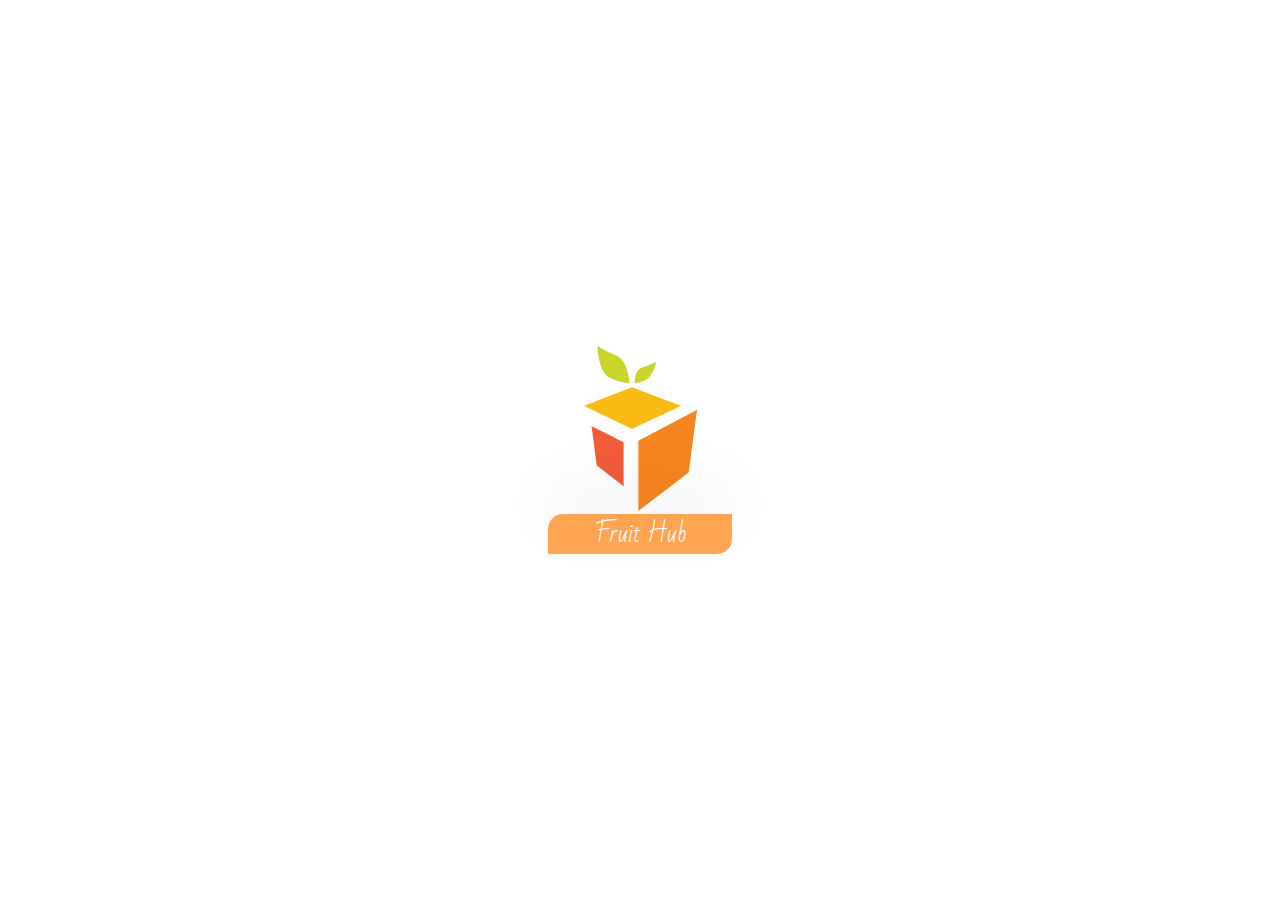
==== index.html @ 0d55b542 ":tada: initial commit with setTimeout working" ====
<!DOCTYPE html>
<html lang="en">
<head>
    <meta charset="UTF-8">
    <meta http-equiv="X-UA-Compatible" content="IE=edge">
    <meta name="viewport" content="width=device-width, initial-scale=1.0">
    <link rel="shortcut icon" href="favicon.ico" type="image/x-icon">
    <link rel="stylesheet" href="./styles/reset.css">
    <link rel="stylesheet" href="./styles/style.css">    
    <title>Fruit Hub</title>
</head>
<body>
    <main>
        <section class="home">
            <figure>
                <img src="imgs/icon-fruit-hub.png" alt="">
            </figure>
            <div class="container">
                <h1>Fruit Hub</h1>
            </div>
        </section>
        <section class="start">
            <div>
                <figure>
                    <img src="./imgs/fruits.png" alt="">
                </figure>
            </div>
            <div>
                
            </div>
        </section>
    </main>    
    <script src="./scripts/script.js"></script>
</body>
</html>
---- styles/style.css ----
@import url('https://fonts.googleapis.com/css2?family=Bad+Script&display=swap');

/* font-family: 'Bad Script', cursive; */

@font-face {
    font-family: "TT Norms Pro Bold";
    src: url("../fonts/TT\ Norms\ Pro\ Bold.otf");
}
@font-face {
    font-family: "TT Norms Pro Light";
    src: url("../fonts/TT\ Norms\ Pro\ Light.otf");
}
@font-face {
    font-family: "TT Norms Pro Medium";
    src: url("../fonts/TT\ Norms\ Pro\ Medium.otf");
}
@font-face {
    font-family: "TT Norms Pro Regular";
    src: url("../fonts/TT\ Norms\ Pro\ Regular.otf");
}

:root {
    --main-color: #FFA451;
}

.home {
    display: flex;
    flex-direction: column;
    justify-content: center;
    align-items: center;
    height: 100vh;
}

h1 {
    color: white;
    font-family: 'Bad Script', cursive;
    font-size: 24px;
    font-weight: 400;
}

.container {
    height: 40px;
    width: 184px;
    box-shadow: 0px -30px 60px 0px #2020200D;
    background-color: var(--main-color);
    border-radius: 15px 0px 15px 0px;
    display: flex;
    justify-content: center;
    align-items: center;
}

.start {
    display: none;
}
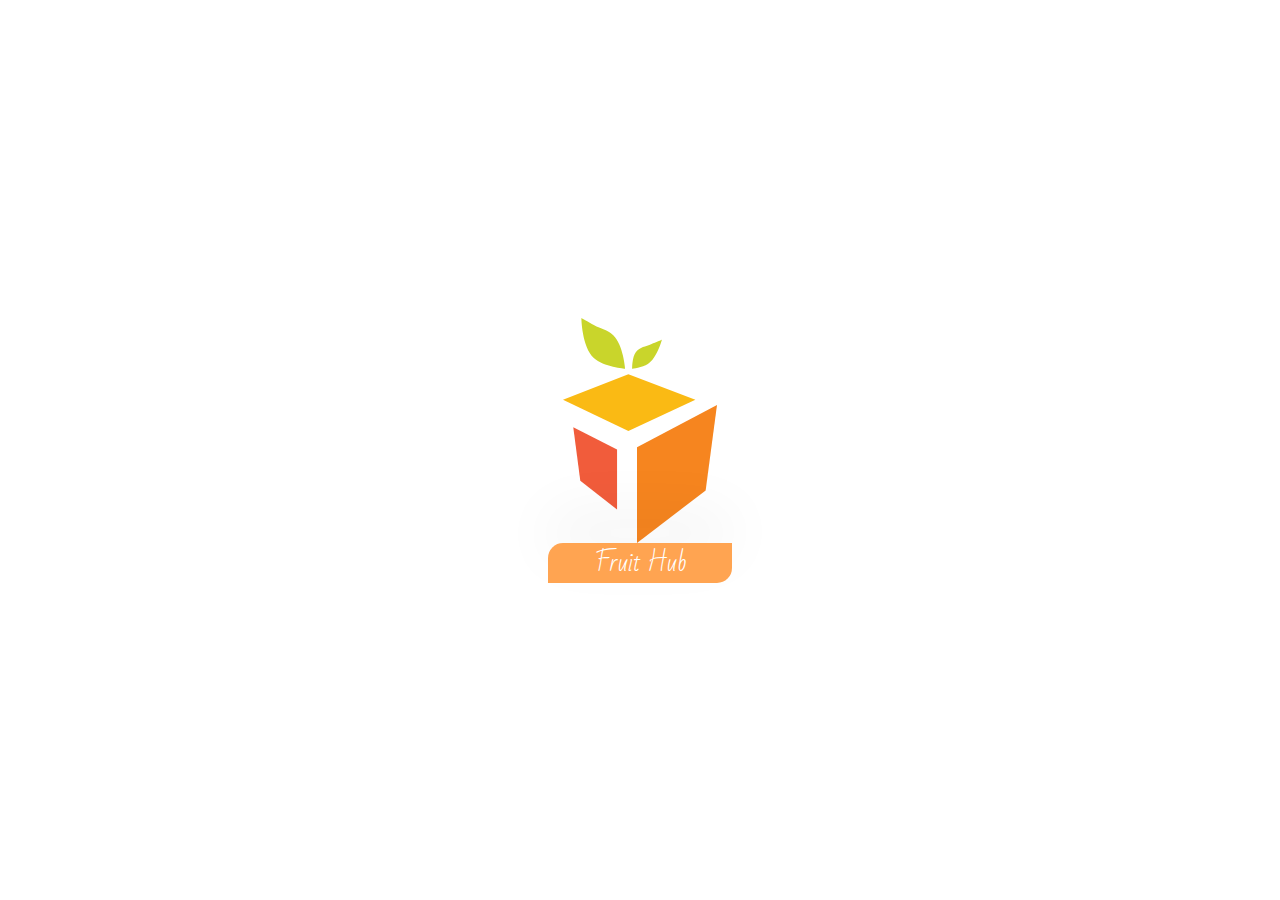
==== commit 96665a2f: ":iphone: making index.html responsive design" ====
--- a/index.html
+++ b/index.html
@@ -4,7 +4,7 @@
     <meta charset="UTF-8">
     <meta http-equiv="X-UA-Compatible" content="IE=edge">
     <meta name="viewport" content="width=device-width, initial-scale=1.0">
-    <link rel="shortcut icon" href="favicon.ico" type="image/x-icon">
+    <link rel="shortcut icon" href="./imgs/icon-fruit-hub.png" type="image/png">
     <link rel="stylesheet" href="./styles/reset.css">
     <link rel="stylesheet" href="./styles/style.css">    
     <title>Fruit Hub</title>
@@ -12,21 +12,26 @@
 <body>
     <main>
         <section class="home">
-            <figure>
-                <img src="imgs/icon-fruit-hub.png" alt="">
+            <figure class="figureBasket">
+                <img class="basket" src="imgs/home/icon-fruit-hub.svg" alt="An apple logo in the form of squares with the colors yellow, orange and red">
             </figure>
             <div class="container">
                 <h1>Fruit Hub</h1>
             </div>
         </section>
         <section class="start">
-            <div>
-                <figure>
-                    <img src="./imgs/fruits.png" alt="">
+            <div class="fruits">
+                <figure class="figureFruits">
+                    <img class="fruitsImg" src="./imgs/home/fruits.svg" alt="a basket full of all kinds of fruit" title="A basket full of all kinds of fruit">
+                    <img class="shadow" src="./imgs/home/shadow.svg" alt="the shadow of the basket full of fruits" title="The shadow of the basket full of fruits">
                 </figure>
             </div>
-            <div>
-                
+            <div class="contents">
+                <h2 class="title">Get The Freshest Fruit Salad Combo</h2>
+                <p class="paragraph">We deliver the best and freshest fruit salad in town. Order for a combo today!!!</p>
+                <a class="continueLink" href="./authentication.html">
+                    <button title="Click for continue to the next page" class="continue" role="continue to the next page">Let’s Continue</button>
+                </a>
             </div>
         </section>
     </main>    
--- a/styles/style.css
+++ b/styles/style.css
@@ -28,7 +28,14 @@
     flex-direction: column;
     justify-content: center;
     align-items: center;
-    height: 100vh;
+    height: 100vh
+}
+
+.figureBasket{
+    display: flex;
+    align-items: center;
+    justify-content: center;
+    width: 100%
 }
 
 h1 {
@@ -51,4 +58,205 @@
 
 .start {
     display: none;
-}+    height: 100vh;
+    flex-direction: column;
+}
+
+.login {
+    display: flex;
+    height: 100vh;
+    flex-direction: column;
+}
+
+.figureFruits {
+    display: flex;
+    align-items: center;
+    flex-direction: column;   
+}
+
+.fruits {
+    background-color: var(--main-color);
+    width: 100%;
+    height: 60%;
+    display: flex;
+    justify-content: center;
+    align-items: center;
+}
+
+/* .shadow {
+    
+}
+.fruitsImg {
+    
+} */
+
+.contents {
+    display: flex;
+    flex-direction: column;
+    justify-content: space-evenly;
+    align-items: center;
+    height: 40%;
+}
+
+.title {
+    font-family: "TT Norms Pro Bold";
+    font-size: 16px;
+    width: 90%;
+    color: #27214D;
+}
+
+.paragraph {
+    font-size: 16px;
+    font-family: "TT Norms Pro Regular";
+    width: 90%;
+    color: #5D577E;
+}
+
+.continue {
+    height: 60px;
+    width: 90%;
+    background-color: var(--main-color);
+    color: white;
+    border-radius: 10px;
+    border: none;
+    font-family: "TT Norms Pro Medium";
+    font-size: 16px;
+}
+
+.continueLink {
+    display: flex;
+    align-items: center;
+    justify-content: center;
+    text-decoration: none;
+    width: 90%;
+}
+
+.writeName {
+    background-color: #F7F5F5;
+    color: black;
+    width: 90%;
+    height: 50px;
+    border-radius: 15px;
+    font-size: 16px;
+    font-family: "TT Norms Pro Medium";
+    border: none;
+    text-align: center;
+}
+
+.writeName::placeholder{
+    color: #C2BDBDB2;
+    position: relative;
+    left: 15px;
+    text-align: start;   
+}
+
+
+@media (min-width:1440px) and (max-width: 3000px){
+    .fruitsImg{
+        height: 50vh;
+    }
+    .shadow{
+        width: 25vw;
+    }
+    .title{
+        font-size: 2rem;
+        width: 60%;
+    }
+    .paragraph{
+        font-size: 1.5rem;
+        width: 60%;
+    }
+    .continue{
+        font-size: 1.5rem;
+        width: 70%;
+    }
+    .basket{
+        height: 25vh;
+    }
+}
+
+@media (min-width: 910px) and (max-width:1440px){
+    .fruitsImg{
+        height: 40vh;
+    }
+    .shadow{
+        width: 35vw;
+    }
+    .title{
+        font-size: 2rem;
+        width: 80%;
+    }
+    .paragraph{
+        font-size: 1.5rem;
+        width: 80%;
+    }
+    .continue{
+        font-size: 1.5rem;
+    }
+    .basket{
+        height: 25vh;
+    }
+}
+
+@media (min-width: 425px) and (max-width:910px){
+    .fruitsImg{
+        height: 40vh;
+    }
+    .shadow{
+        width: 35vw;
+    }
+    .title{
+        font-size: 1.5rem;
+        width: 80%;
+    }
+    .paragraph{
+        font-size: 1rem;
+        width: 80%;
+    }
+    .continue{
+        font-size: 1.5rem;
+    }
+    .basket{
+        height: 25vh;
+    }
+    .container {
+        width: 30%;
+    }
+}
+
+@media (min-width: 412px) and (max-width:425px){
+    .title{
+        font-size: 1.5rem;
+        width: 80%;
+    }
+    .paragraph{
+        font-size: 1rem;
+        width: 80%;
+    }
+    .continue{
+        font-size: 1rem;
+    }
+}
+
+@media (min-width: 280px) and (max-width:410px){
+    .fruitsImg{
+        height: 30vh;
+    }
+    .shadow{
+        width: 70vw;
+    }
+    .title{
+        font-size: 1rem;
+        width: 80%;
+    }
+    .paragraph{
+        font-size: 0.8rem;
+        width: 80%;
+    }
+    .continue{
+        font-size: 1rem;
+        height: 50px;
+    }
+}
+
+
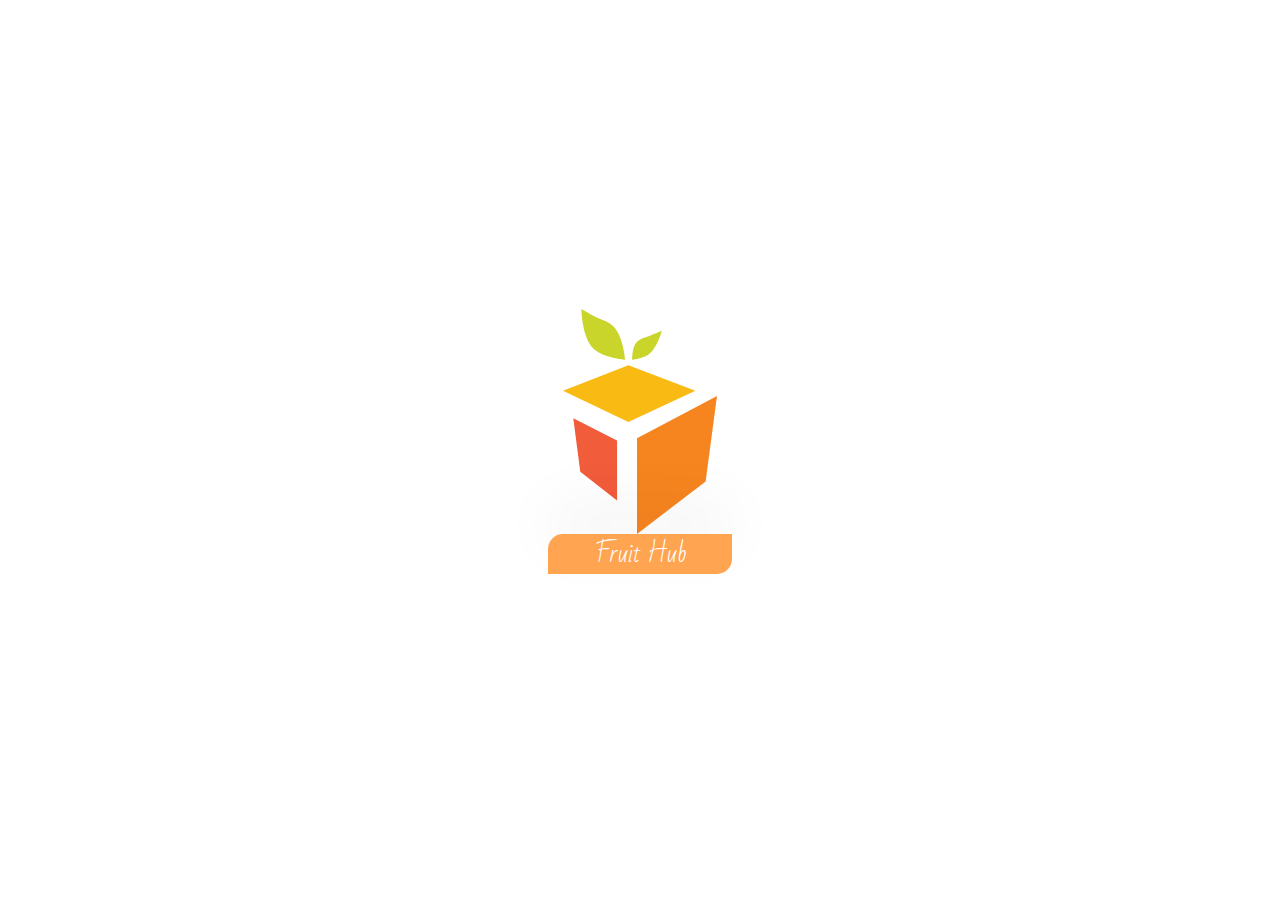
==== commit 1af22807: ":iphone: finalizing the responsive design of the home screen and authentication page" ====
--- a/index.html
+++ b/index.html
@@ -4,7 +4,7 @@
     <meta charset="UTF-8">
     <meta http-equiv="X-UA-Compatible" content="IE=edge">
     <meta name="viewport" content="width=device-width, initial-scale=1.0">
-    <link rel="shortcut icon" href="./imgs/icon-fruit-hub.png" type="image/png">
+    <link rel="shortcut icon" href="./imgs/home/icon-fruit-hub.svg" type="image/svg">
     <link rel="stylesheet" href="./styles/reset.css">
     <link rel="stylesheet" href="./styles/style.css">    
     <title>Fruit Hub</title>
--- a/styles/style.css
+++ b/styles/style.css
@@ -28,14 +28,14 @@
     flex-direction: column;
     justify-content: center;
     align-items: center;
-    height: 100vh
+    height: 98vh;
 }
 
 .figureBasket{
     display: flex;
     align-items: center;
     justify-content: center;
-    width: 100%
+    width: 100%;
 }
 
 h1 {
@@ -104,8 +104,20 @@
     width: 90%;
     color: #27214D;
 }
+.titleT {
+    font-family: "TT Norms Pro Bold";
+    font-size: 16px;
+    width: 90%;
+    color: #27214D;
+}
 
 .paragraph {
+    font-size: 16px;
+    font-family: "TT Norms Pro Regular";
+    width: 90%;
+    color: #5D577E;
+}
+.paragraphT {
     font-size: 16px;
     font-family: "TT Norms Pro Regular";
     width: 90%;
@@ -121,6 +133,7 @@
     border: none;
     font-family: "TT Norms Pro Medium";
     font-size: 16px;
+    cursor: pointer;
 }
 
 .continueLink {
@@ -151,77 +164,154 @@
 }
 
 
-@media (min-width:1440px) and (max-width: 3000px){
+@media (min-width:1800px) and (max-width: 3000px){
     .fruitsImg{
         height: 50vh;
     }
     .shadow{
+        width:30vw;
+    }
+    .fruitsImgT{
+        height: 50vh;
+    }
+    .shadowT{
         width: 25vw;
     }
     .title{
-        font-size: 2rem;
-        width: 60%;
-    }
-    .paragraph{
-        font-size: 1.5rem;
-        width: 60%;
-    }
-    .continue{
-        font-size: 1.5rem;
+        font-size: 2.5rem;
+        width: 63%;
+    }
+    .paragraph{
+        font-size: 2rem;
+        width: 63%;
+    }
+    .continue{
+        font-size: 2rem;
         width: 70%;
     }
     .basket{
         height: 25vh;
     }
-}
-
-@media (min-width: 910px) and (max-width:1440px){
-    .fruitsImg{
-        height: 40vh;
-    }
-    .shadow{
-        width: 35vw;
-    }
-    .title{
-        font-size: 2rem;
-        width: 80%;
-    }
-    .paragraph{
-        font-size: 1.5rem;
-        width: 80%;
-    }
-    .continue{
-        font-size: 1.5rem;
+    .writeName{
+        width: 63%;
+        height: 80px;
+        font-size: 1.8rem;
+    }
+    .continue{
+        height: 80px;
+    }
+}
+
+@media (min-width:1440px) and (max-width: 1800px){
+    .fruitsImg{
+        height: 50vh;
+    }
+    .shadow{
+        width: 40vw;
+    }
+    .fruitsImgT{
+        height: 50vh;
+    }
+    .shadowT{
+        width: 25vw;
+    }
+    .title{
+        font-size: 2rem;
+        width: 63%;
+    }
+    .paragraph{
+        font-size: 1.5rem;
+        width: 63%;
+    }
+    .continue{
+        font-size: 2rem;
+        width: 70%;
+        height: 80px;
     }
     .basket{
         height: 25vh;
     }
-}
-
-@media (min-width: 425px) and (max-width:910px){
+    .writeName{
+        width: 63%;
+        height: 80px;
+        font-size: 1.8rem;
+    }
+}
+
+@media (min-width: 911px) and (max-width:1430px){
     .fruitsImg{
         height: 40vh;
     }
     .shadow{
-        width: 35vw;
-    }
-    .title{
-        font-size: 1.5rem;
-        width: 80%;
-    }
-    .paragraph{
-        font-size: 1rem;
-        width: 80%;
-    }
-    .continue{
-        font-size: 1.5rem;
+        width: 30vw;
+    }
+    .fruitsImgT{
+        height: 45vh;
+    }
+    .shadowT{
+        width: 55vw;
+    }
+    .title{
+        font-size: 2rem;
+        width: 82%;
+    }
+    .paragraph{
+        font-size: 1.5rem;
+        width: 82%;
+    }
+    .continue{
+        font-size: 2rem;
+        height: 10vh;
     }
     .basket{
         height: 25vh;
     }
+    .writeName{
+        width: 82%;
+        height: 10vh;
+    }
+    .writeName::placeholder{
+        font-size: 1.5rem;
+    }
+}
+
+@media (min-width: 425px) and (max-width:910px){
+    .fruitsImg{
+        height: 40vh;
+    }
+    .shadow{
+        width: 60vw;
+    }
+    .fruitsImgT{
+        height: 40vh;
+    }
+    .shadowT{
+        width: 50vw;
+    }
+    .title{
+        font-size: 1.6rem;
+        width: 80%;
+    }
+    .paragraph{
+        font-size: 1.3rem;
+        width: 80%;
+    }
+    .continue{
+        font-size: 1.5rem;
+    }
+    .basket{
+        height: 25vh;
+    }
     .container {
         width: 30%;
     }
+    .writeName{
+        width: 80%;
+        height: 8vh;
+    }
+    .writeName::placeholder{
+        font-size: 1.5rem;
+    }
 }
 
 @media (min-width: 412px) and (max-width:425px){
@@ -233,30 +323,49 @@
         font-size: 1rem;
         width: 80%;
     }
+    .fruitsImg{
+        height: 35vh;
+    }
     .continue{
         font-size: 1rem;
     }
+    .fruitsImgT{
+        height: 40vh;
+    }
+    .shadowT{
+        width: 80vw;
+    }
+    .writeName{
+        width: 80%;
+    }
 }
 
 @media (min-width: 280px) and (max-width:410px){
     .fruitsImg{
-        height: 30vh;
-    }
-    .shadow{
-        width: 70vw;
-    }
-    .title{
+        height: 35vh;
+    }
+    .shadow{
+        width: 75vw;
+    }
+    .fruitsImgT{
+        height: 35vh;
+    }
+    .shadowT{
+        width: 75vw;
+    }
+    .title{
+        font-size: 1.2rem;
+        width: 80%;
+    }
+    .paragraph{
         font-size: 1rem;
-        width: 80%;
-    }
-    .paragraph{
-        font-size: 0.8rem;
         width: 80%;
     }
     .continue{
         font-size: 1rem;
         height: 50px;
     }
-}
-
-
+    .writeName{
+        width: 80%;
+    }
+}